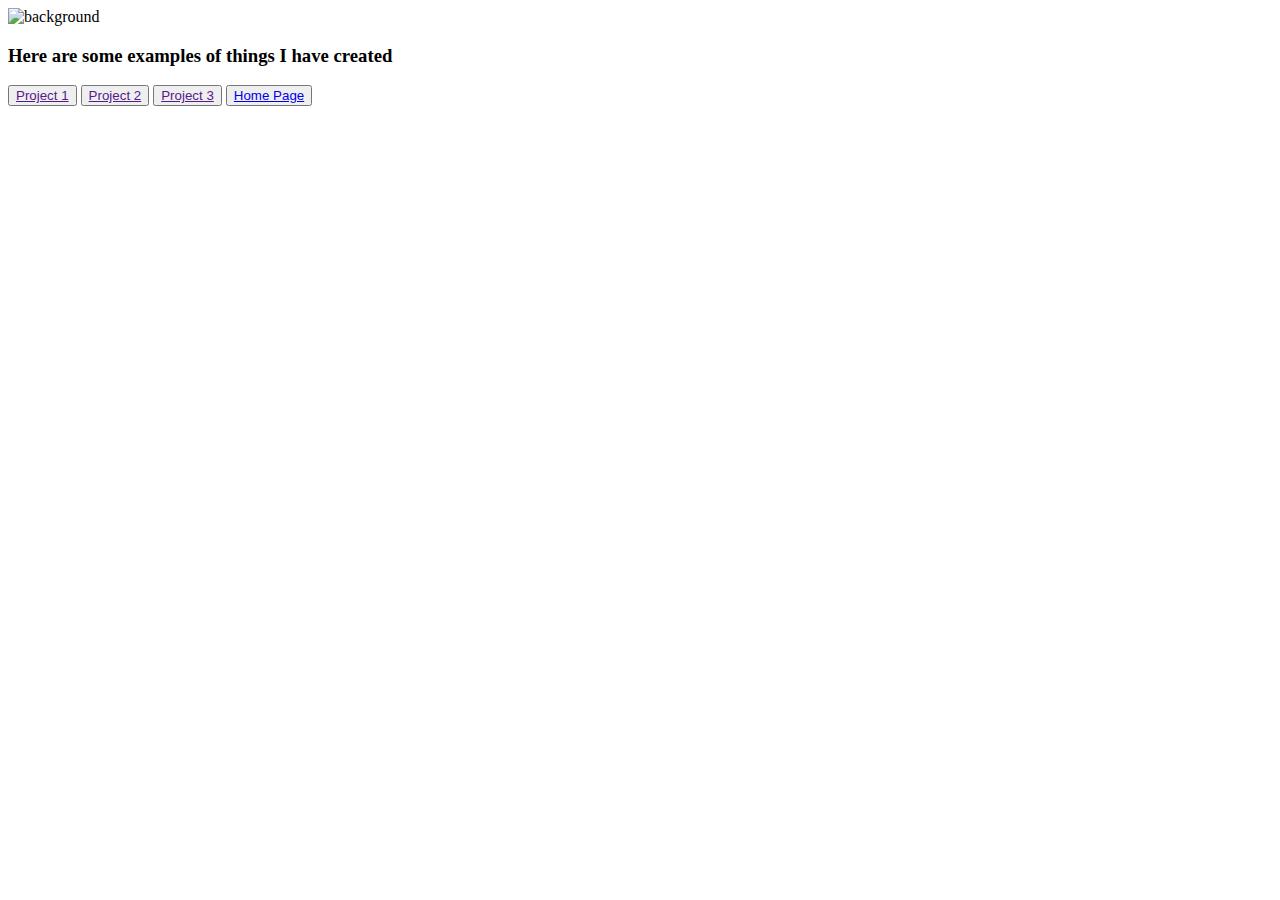
==== Projects/index.html @ 6af8e469 "portfolio update" ====
<!DOCTYPE html>
<html lang="en">
<head>
    <meta charset="UTF-8">
    <meta http-equiv="X-UA-Compatible" content="IE=edge">
    <meta name="viewport" content="width=, initial-scale=1.0">
    <title>Davd I Projects</title>
    <meta name="description" content="">
    <meta name="viewport" content="width=device-width, initial-scale=1">
    <link href="https://cdn.jsdelivr.net/npm/bootstrap@5.1.3/dist/css/bootstrap.min.css" rel="stylesheet" integrity="sha384-1BmE4kWBq78iYhFldvKuhfTAU6auU8tT94WrHftjDbrCEXSU1oBoqyl2QvZ6jIW3" crossorigin="anonymous">
    <script src="https://kit.fontawesome.com/f0c3c89c94.js" crossorigin="anonymous"></script>
    <link rel="stylesheet" href="/Homework/Portfolio/GitHub/style.css">
</head>
<body>
    <header class="header">
        <div class="header-info">
            <img src="/Homework/Portfolio/GitHub/Images/profile.jpg" alt="background">
            <h3>Here are some examples of things I have created</h3>
            <button type="project1_btn" class="btn"><a href="">Project 1</a></button>
            <button type="project2_btn" class="btn"><a href="">Project 2</a></button>
            <button type="project3_btn" class="btn"><a href="">Project 3</a></button>
            <button type="HomePg" class="btn"><a href="/Homework/Portfolio/GitHub/index.html">Home Page</a></button>
        </div>
    </header>
</body>
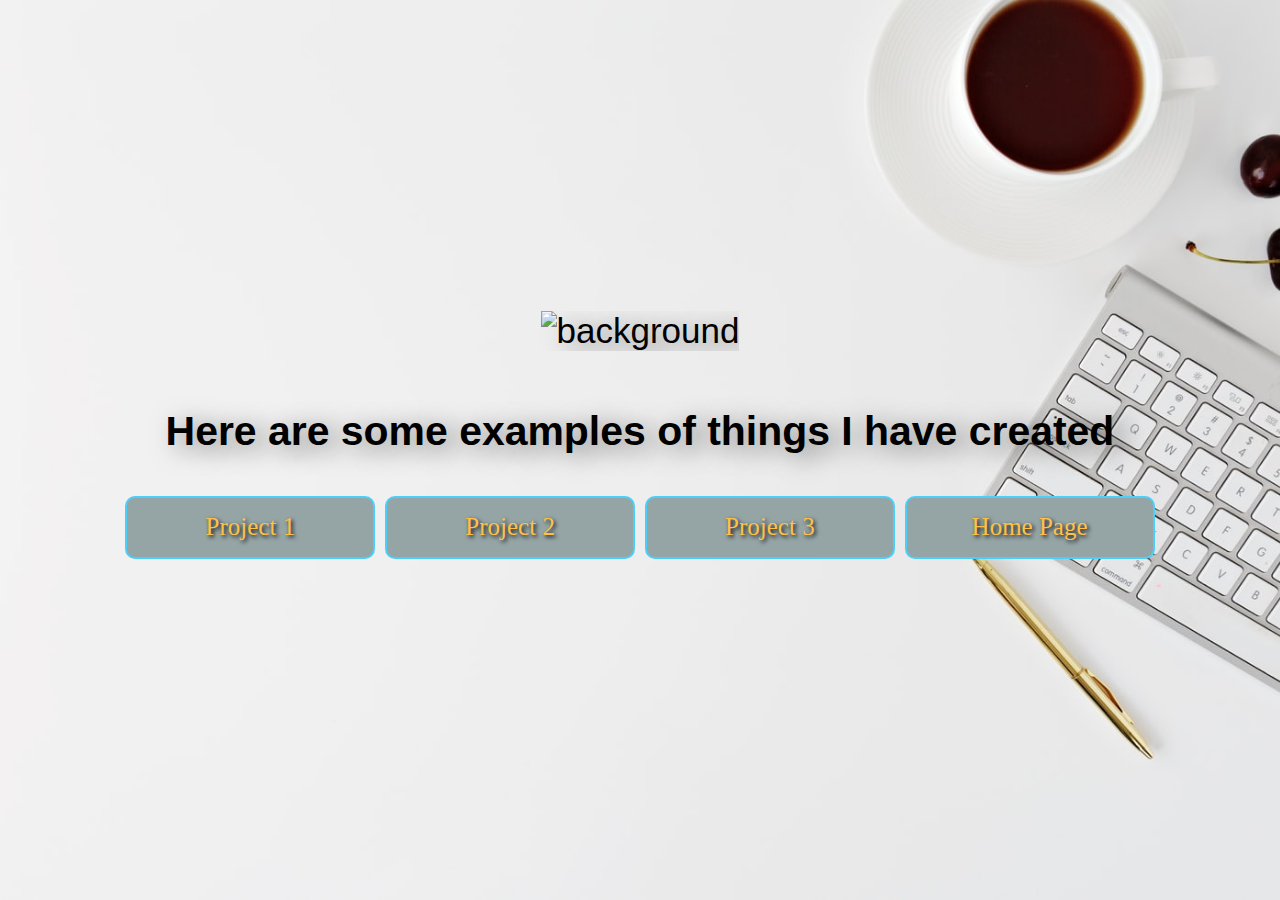
==== commit 36687286: "portfolio update" ====
--- a/Projects/index.html
+++ b/Projects/index.html
@@ -9,12 +9,12 @@
     <meta name="viewport" content="width=device-width, initial-scale=1">
     <link href="https://cdn.jsdelivr.net/npm/bootstrap@5.1.3/dist/css/bootstrap.min.css" rel="stylesheet" integrity="sha384-1BmE4kWBq78iYhFldvKuhfTAU6auU8tT94WrHftjDbrCEXSU1oBoqyl2QvZ6jIW3" crossorigin="anonymous">
     <script src="https://kit.fontawesome.com/f0c3c89c94.js" crossorigin="anonymous"></script>
-    <link rel="stylesheet" href="/Homework/Portfolio/GitHub/style.css">
+    <link rel="stylesheet" href="../style.css">
 </head>
 <body>
     <header class="header">
         <div class="header-info">
-            <img src="/Homework/Portfolio/GitHub/Images/profile.jpg" alt="background">
+            <img src="./Images/profile.jpg" alt="background">
             <h3>Here are some examples of things I have created</h3>
             <button type="project1_btn" class="btn"><a href="">Project 1</a></button>
             <button type="project2_btn" class="btn"><a href="">Project 2</a></button>
--- a/style.css
+++ b/style.css
@@ -0,0 +1,203 @@
+html, body {
+    width: 100%;
+    height: 100%;
+    margin: 0;
+    padding: 0;
+    font-family: Impact, Haettenschweiler, 'Arial Narrow Bold', sans-serif;
+}
+
+.header{
+    width: 100%;
+    height: 100vh;
+    display: flex;
+    justify-content: center;
+    align-items: center;
+    text-align: center;
+    position: relative;
+    overflow-x: hidden;
+    flex: auto;
+}
+
+.header::before{
+    content: "";
+    width: 100%;
+    height: 100%;
+    background: url(./Images/background.jpeg);
+    background-size: cover;
+}
+
+.header-info {
+    position: absolute;
+    font-size: 35px;
+    text-shadow: 10px 5px 25px rgba(15, 15, 15, 0.5);
+}
+
+.header-info img{
+    height: 12%;
+    width: 12%;
+}
+
+.btn {
+    margin: auto;
+    border: 2px solid #4bcffa;
+    width: 10em;
+    height: 2.5em;
+    font-family: Georgia, 'Times New Roman', Times, serif;
+    text-shadow: 2px 2px 4px #000000;
+    cursor: pointer;
+    border-radius: 10px;
+    background-color:#95a5a6;
+    font-size: 25px;
+    transition-property: border;
+    transition-duration: 200ms;
+    transition-timing-function: ease-in-out;
+    margin-bottom: 30px;
+}
+
+a {
+    text-decoration: none;
+    color: #ffc048;
+}
+
+.btn:hover{
+border-width: 5px;
+background-color: transparent;
+text-shadow: none;
+}
+
+.section {
+    width: 100%;
+    margin-top: 3em;
+}
+
+/* .experience-sec {
+    display: flex;
+    flex-direction: column;
+    text-emphasis: center;
+    font-family: Georgia, 'Times New Roman', Times, serif;
+} */
+
+.section-header {
+    display: block;
+    margin-left: auto;
+    text-align: center;
+    margin-right: auto;
+    width: 25%;
+    font-size: 30px;
+    padding: 10px 5px;
+    border-bottom: 3px solid #3742fa;
+} 
+
+.box {
+    display: flex;
+    justify-content: center;
+}
+
+.experience-container {
+    display: flex;
+    justify-content: center;
+}
+
+.experience-item {
+    display: flex;
+    flex-direction: column;
+    justify-content: center;
+    align-items: center;
+    /* padding: 30px; */
+    border-radius: 3px;
+}
+
+.item-name {
+    font-size: 25px;
+    text-align: center;
+    margin-top: 2em;
+    margin-bottom: 2rem;    
+}
+
+.contact-sec {
+    min-height: 30em;
+    background-color: #576574;
+    display: flex;
+    flex-direction: column;
+    align-items: center;
+}
+
+.contact-container {
+    width: 20em;
+    margin-top: 4em;
+    display: flex;
+}
+
+#contact-form {
+    display: flex;
+    flex-direction: column;
+    width: 100%;
+}
+
+#contact-form > label {
+    color: #fff;
+    font-family: Georgia, 'Times New Roman', Times, serif
+}
+
+#contact-form > input {
+    padding: 0 5px;
+    outline: none;
+    border-radius: 10px;
+    height: 40px;
+    margin-top: 10px;
+    margin-bottom: 30px;
+    font-size: 16px;
+    border: 0;
+    border-bottom: 3px solid #ff9ff3;
+    box-shadow: 0px 0px 15px 3px rgba(15, 15, 15, 0.3);
+    font-family: Georgia, 'Times New Roman', Times, serif
+}
+
+#contact-form > input::placeholder {
+    font-family: Georgia, 'Times New Roman', Times, serif;
+    font-size: 16px;
+}
+
+#contact-form > textarea {
+    outline: none;
+    border-radius: 10px;
+    max-width: 100%;
+    min-height: 100%;
+    min-height: 40px;
+    margin-bottom: 60px;
+    font-size: 16px;
+}
+
+#contact-form > textarea::placeholder {
+    max-width: 100%;
+    min-height: 100%;
+    margin-bottom: 60px;
+    font-size: 16px;
+    height: 60px;
+    font-family: Georgia, 'Times New Roman', Times, serif;
+}
+
+a[href^="mailto:"] { 
+    font-family: sans-serif;
+    color: #fff;
+    font-size: 35px;
+    position: relative;
+    bottom: 40px;
+    border: 2px solid #ff9ff3;
+    padding: 2px 5px;
+    font-family: Georgia, 'Times New Roman', Times, serif;
+    border-radius: 10px;
+}
+
+label {
+    font-size: 1.5rem;
+}
+
+img {
+    transition: all .2s ease-in-out;
+    margin-bottom: 1rem;
+}
+
+.item-logo:hover {
+    transform: scale(1.4);
+}   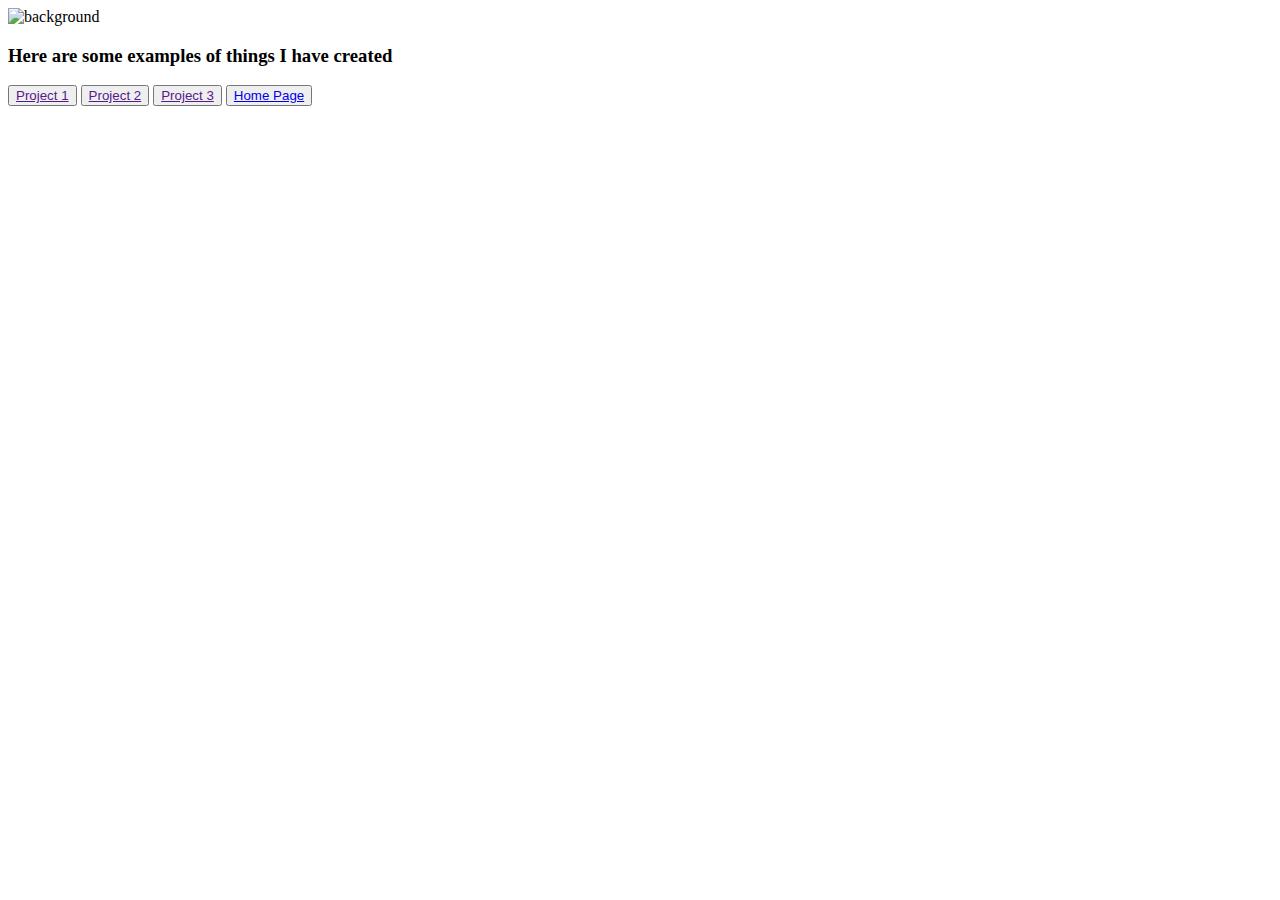
==== commit 61958daa: "portfolio update" ====
--- a/Projects/index.html
+++ b/Projects/index.html
@@ -9,7 +9,7 @@
     <meta name="viewport" content="width=device-width, initial-scale=1">
     <link href="https://cdn.jsdelivr.net/npm/bootstrap@5.1.3/dist/css/bootstrap.min.css" rel="stylesheet" integrity="sha384-1BmE4kWBq78iYhFldvKuhfTAU6auU8tT94WrHftjDbrCEXSU1oBoqyl2QvZ6jIW3" crossorigin="anonymous">
     <script src="https://kit.fontawesome.com/f0c3c89c94.js" crossorigin="anonymous"></script>
-    <link rel="stylesheet" href="../style.css">
+    <link rel="stylesheet" href="./style.css">
 </head>
 <body>
     <header class="header">
